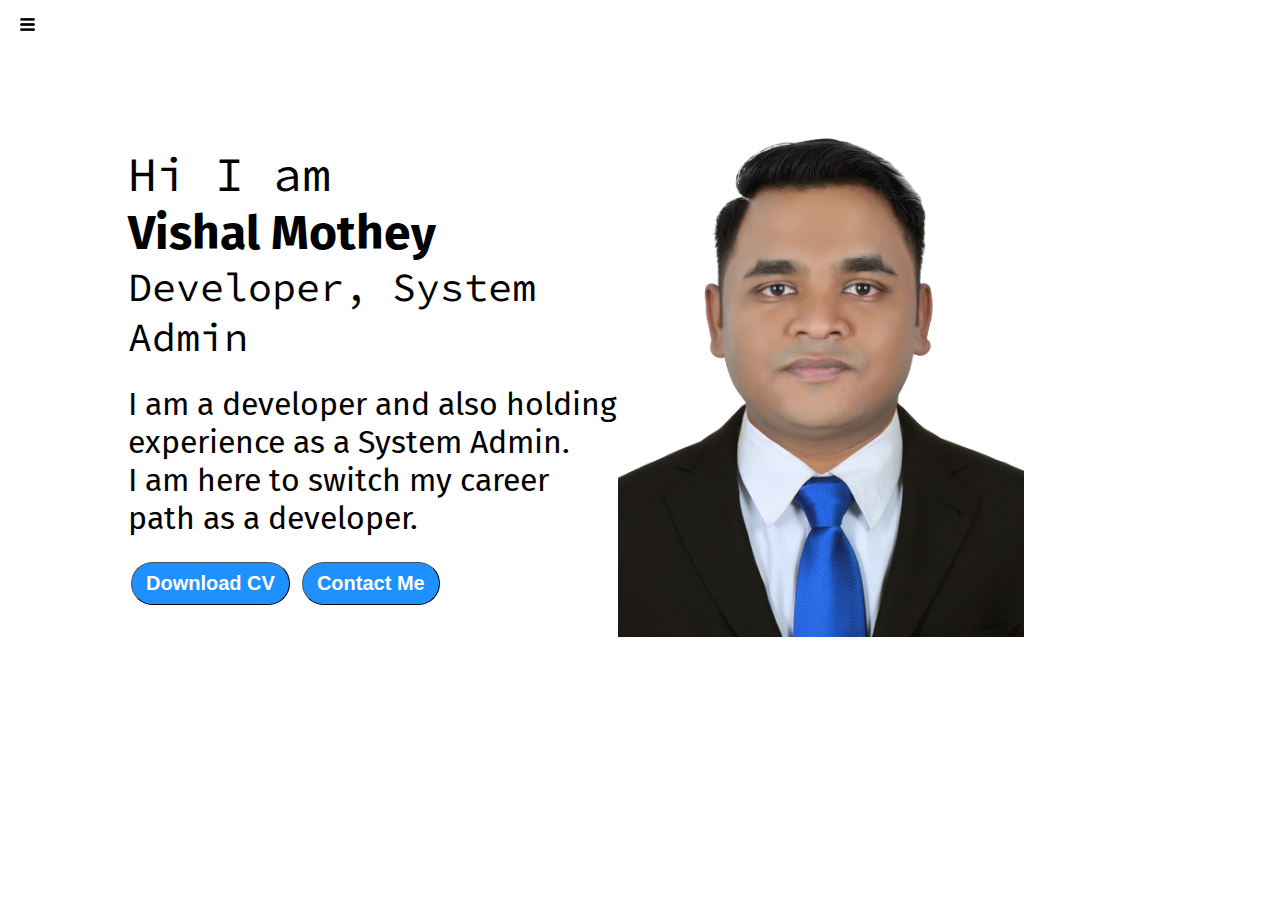
==== index.html @ d1237322 "my portfolio website" ====
<!DOCTYPE html>
<html lang="en">
<head>
    <meta charset="UTF-8">
    <meta http-equiv="X-UA-Compatible" content="IE=edge">
    <meta name="viewport" content="width=device-width, initial-scale=1.0">
    <title>Vishal Mothey - Web Developer</title>
    <link rel="stylesheet" href="styles.css">
</head>
<body>
    <div class="container">

    <div class="sidebar sidebarGo">
        
        <nav>
            <ul>
                <li><a href="/">Home</a></li>
                <li><a href="/intro.html">My Intro</a></li>
                <li><a href="/services.html">Services</a></li>
                <li><a href="/blog.html">Blog</a></li>
                <li><a href="/contact.html">Contact Me</a></li>
            </ul>
        </nav>
    </div>

    <div class="main">
        <div class="hamburger">
            <img class="ham" src="ham.png" alt="" width="15px">
            <img class="cross" src="cross.png" alt="" width="15px">
        </div>
        <div class="infoContainer">
            <div class="devInfo">
                <div class="hello">Hi I am</div>
                <div class="name">Vishal Mothey</div>
                <div class="about">Developer, System Admin</div>
                <div class="moreabout">I am a developer and also holding experience as a System Admin. 
                </br>I am here to switch my career path as a developer.</div>
                <div class="buttons">
                    <button class="btn">Download CV</button>
                    <button class="btn">Contact Me</button>
                </div>
            </div>
            <div class="devPic">
                <img src="dev.png" alt="Vishal Mothey">
            </div>
        </div>
    </div>

</div>
<script src="script.js"></script>
</body>
</html>
---- styles.css ----
@import url('https://fonts.googleapis.com/css2?family=Fira+Sans&display=swap');
@import url('https://fonts.googleapis.com/css2?family=Fira+Sans&family=Source+Code+Pro:wght@300&display=swap');

* {
    margin: 0;
    padding: 0;
}

.sidebar {
    /* background-color: red; */
    position: absolute;
    height: 100vh;
    font-family: 'Fira Sans', sans-serif;
    background-color: rgb(224, 218, 218);
    transition: transform 0.3s ease-in;
}

.sidebar nav {
    padding: 30px;
    /* height: 100vh; */
}

.sidebar nav li {
    list-style: none;
    font-size: 20px;
    padding: 30px 0;
}

.sidebar nav li a {
    text-decoration: none;
    color: black;
}

.main {
    /* background-color: yellow;  */
    width: 90vw;
    height: 100vh;
}

.container {
    display: flex;
}

.infoContainer {
    /* background-color: rgb(151, 1, 64); */
    height: 58vh;
    width: 70vw;
    margin: 115px auto;
    display: flex;
    justify-content: space-around;
}

.devInfo {
    font-size: 16px;
    display: flex;
    flex-direction: column;
    justify-content: center;
    font-family: 'Source Code Pro', monospace;
}

.hello {
    font-size: 3em;
}

.name {
    font-size: 3em;
    font-weight: bold;
    font-family: 'Fira Sans', sans-serif;
}

.about {
    font-size: 2.5em;
}

.moreabout {
    font-size: 2em;
    margin-top: 23px;
    font-family: 'Fira Sans', sans-serif;
}

.buttons {
    margin-top: 2.2em;
    font-size: 10px;
}

.btn {
    padding: 9px 14px;
    border-radius: 22px;
    color: white;
    background-color: dodgerblue;
    font-weight: bold;
    font-size: 2em;
    margin: 3px 3px;
    border-width: 0.5px;
    cursor: pointer;
}

.btn-sm {
    font-size: 14px;
    padding: 10px 25px 10px 25px;
    margin: 14px 0 0 0;
}

.btn:hover {
    color: dodgerblue;
    background-color: white;
}

.devPic img {
    height: 58vh;
}

.contactform {
    padding: 0 34px;
    padding-top: 40px;
    font-family: 'Fira Sans', sans-serif;
    margin: 0 88px;
}

.contactform form {
    margin-top: 20px;
}

.contactform h1 {
    font-family: 'Source Code Pro', monospace;
    padding: 10px 0;
}

.contactform form div {
    padding: 7px 0;
    display: flex;
    flex-direction: column;
}

.contactform form div input {
    width: 26vw;
    border-radius: 5px;
    margin: 6px 0 0 0;
    padding: 3px;
}

#emailHelp {
    font-size: 11px;
    color: midnightblue;
    margin: 0 5px;
    padding: 3px 0 0 0;
}

#form-check {
    flex-direction: row;
}

#form-check input {
    width: 24px;
    margin: 2px 0;    
}

.enquiry textarea {
    width: 26vw;
    height: 12vh;
    border-radius: 5px;
    border-width: 2px;
    margin: 6px 0 0 0;
    padding: 3px;
}

.blogContainer {
    margin: 50px 100px;
}

.blogItem {
    margin: 20px;
    font-family: 'Fira Sans', sans-serif;
}

h1 {
    font-family: 'Fira Sans', sans-serif;
    margin: 23px;
}

p {
    font-family: 'Source Code Pro', monospace;
}

.intro {
    margin: 100px 88px;
}

.intro h2 {
    font-family: 'Fira Sans', sans-serif;
    margin: 12px;
}

.intro p {
    font-family: 'Source Code Pro', monospace;
    margin: 12px;
}

.skillContainer {
    padding: 12px;
}

.skillItem {
    display: flex;
    align-items: center;
    font-family: 'Source Code Pro', monospace;
    font-weight: 900;
}

.skill {
    width: 265px;
    height: 6px;
    background-color: red;
    border: 2px solid black;
}

.hundred {
    width: 265px;
    background-color: blueviolet;
}

.fifty {
    width: 125px;
    background-color: aqua;
}

.t5 {
    width: 75px;
    background-color: yellow;
}

.sidebarGo {
    transform: translate(-443px, 0px);
    position: absolute;
}

.hamburger {
    position: absolute;
    cursor: pointer;
    top: 10px;
    left: 10px;
}

.ham {
    margin-top: 8px;
    margin-left: 10px;
}

.cross {
    margin-left: 122px;
    margin-top: 8px;
}

@media (max-width: 1000px) {
    /* * {
        background-color: rgb(236, 181, 181);
    }  */
    /* .sidebar {
        transform: translate(-443px, 0px);
        position: absolute;
    } */

    .buttons {
        font-size: 5px;
    }

    .devInfo{
        font-size: 10px;
    }

    .devPic {
        display: none;
    }

    .intro, .blogContainer, .contactform {
        margin: 50px 8px;
    }

    .contactform form div input {
        width: 45vw;
    }

    .enquiry textarea {
        width: 45vw;
    }
}
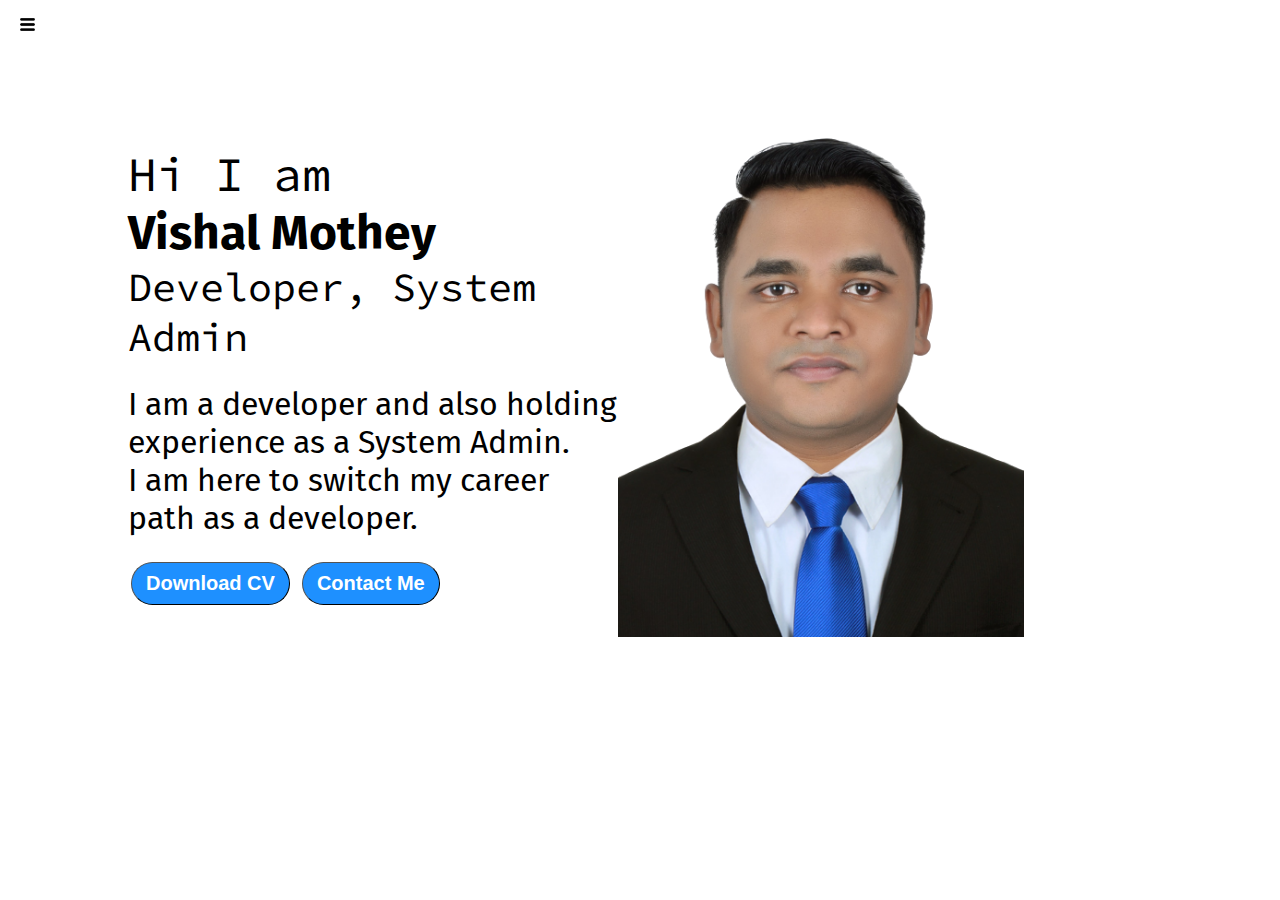
==== commit 62935bc5: "Update index.html" ====
--- a/index.html
+++ b/index.html
@@ -14,11 +14,11 @@
         
         <nav>
             <ul>
-                <li><a href="/">Home</a></li>
-                <li><a href="/intro.html">My Intro</a></li>
-                <li><a href="/services.html">Services</a></li>
-                <li><a href="/blog.html">Blog</a></li>
-                <li><a href="/contact.html">Contact Me</a></li>
+                <li><a href="./">Home</a></li>
+                <li><a href="intro.html">My Intro</a></li>
+                <li><a href="services.html">Services</a></li>
+                <li><a href="blog.html">Blog</a></li>
+                <li><a href="contact.html">Contact Me</a></li>
             </ul>
         </nav>
     </div>
@@ -49,4 +49,4 @@
 </div>
 <script src="script.js"></script>
 </body>
-</html>+</html>
